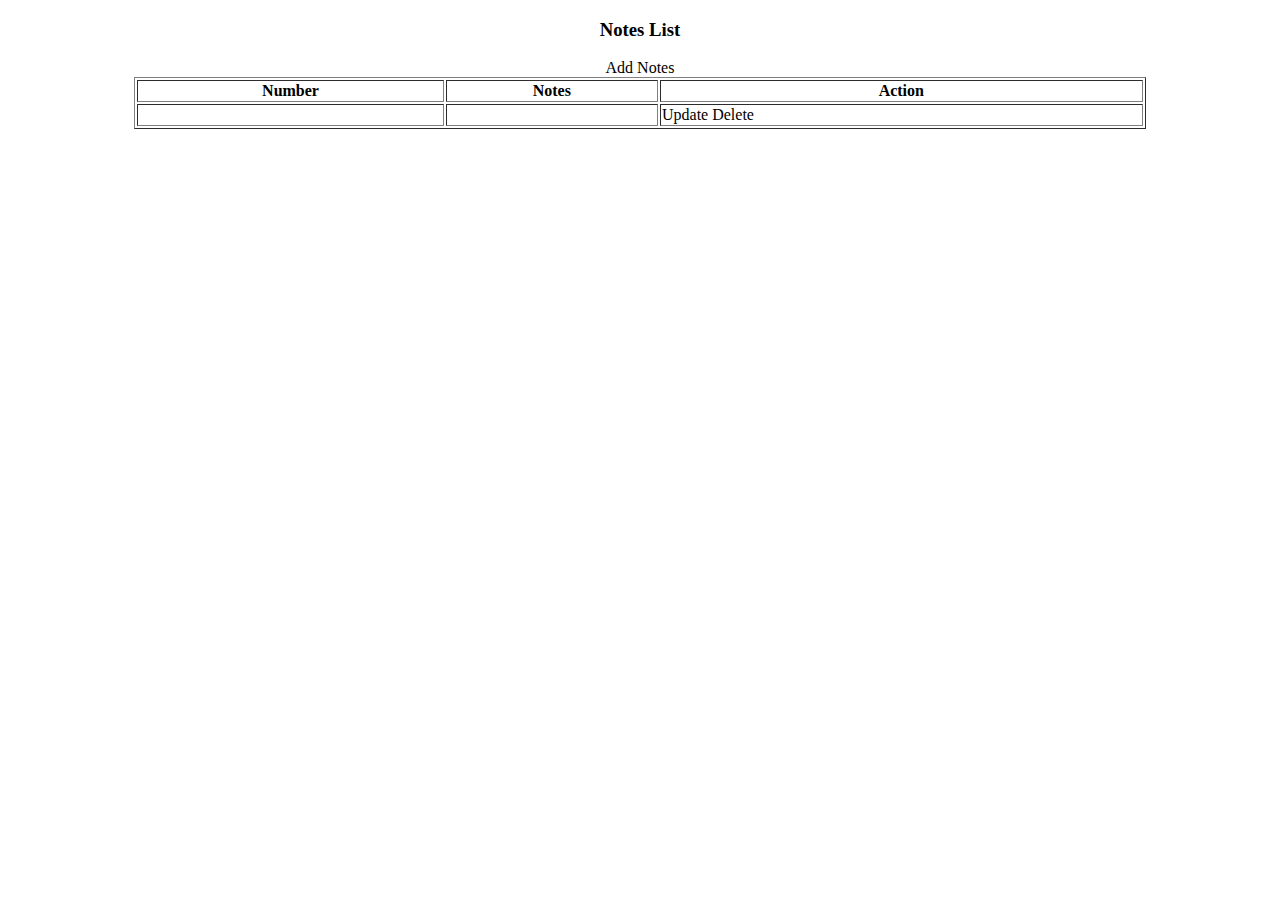
==== src/main/resources/templates/index.html @ 4d13d42c "Commit" ====
<!DOCTYPE html>
<html lang="en" xmlns:th="http://www.thymeleaf.org">
<head>
<meta charset="ISO-8859-1">
<title>Notes</title>
</head>
<body>
<div class="container my-2" align="center">

<h3>Notes List</h3>
<a th:href="@{/addNotes}" class="btn btn-primary btn-sm mb-3" >Add Notes</a>
	<table style="width:80%" border="1"
		class = "table table-striped table-responsive-md">
	<thead>
<tr>
	<th>Number</th>

	<th>Notes</th>
    <th>Action</th>
	
</tr>
</thead>
<tbody>
<tr th:each="note:${allnotes}">
	<td th:text="${note.id}"></td>

	<td th:text="${note.notes}"></td>
			<td> <a th:href="@{/showFormForUpdate/{id}(id=${note.id})}"
				class="btn btn-primary">Update</a>
				<a th:href="@{/deleteNote/{id}(id=${note.id})}"
				class="btn btn-danger">Delete</a>
	
</tr>
</tbody>
</table>
</div>
</body>
</html>
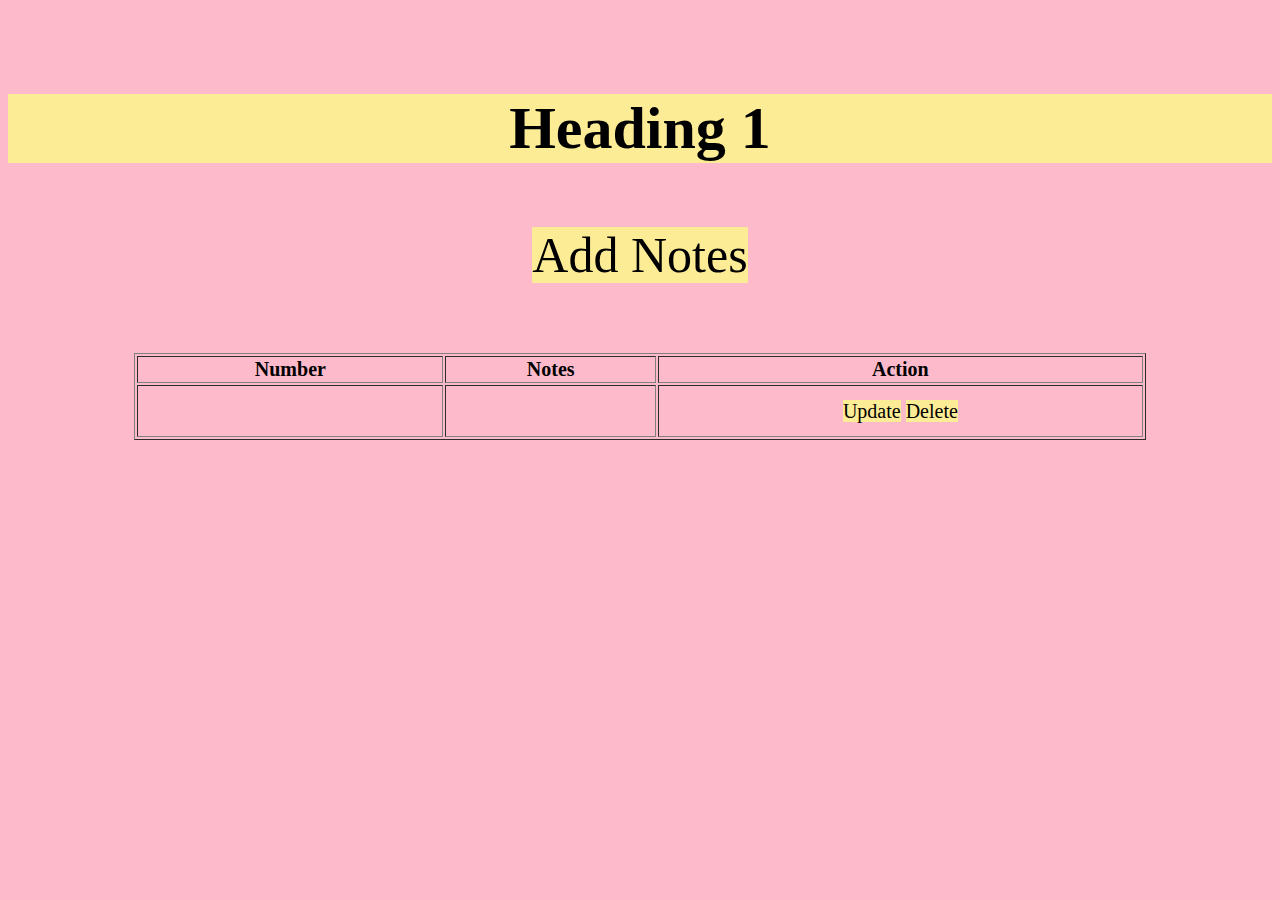
==== commit fbfdcb0d: "CSS styling" ====
--- a/src/main/resources/templates/index.html
+++ b/src/main/resources/templates/index.html
@@ -3,12 +3,21 @@
 <head>
 <meta charset="ISO-8859-1">
 <title>Notes</title>
+<link href="index.css" rel="stylesheet">
 </head>
-<body>
-<div class="container my-2" align="center">
+<body style="background-color:#FCBACB;">
+<div class="container my-2" align="center" >
+<br>
+<br>
 
-<h3>Notes List</h3>
-<a th:href="@{/addNotes}" class="btn btn-primary btn-sm mb-3" >Add Notes</a>
+<h1 style="font-size:60px;background-color:#fdec96;">Heading 1</h1>
+<br>
+<a style="font-size:50px;background-color:#fdec96;" th:href="@{/addNotes}" class="btn btn-primary btn-sm mb-3" >Add Notes</a>
+<br>
+<br>
+<br>
+<br>
+
 	<table style="width:80%" border="1"
 		class = "table table-striped table-responsive-md">
 	<thead>
@@ -21,13 +30,13 @@
 </tr>
 </thead>
 <tbody>
-<tr th:each="note:${allnotes}">
-	<td th:text="${note.id}"></td>
+<tr align="center" th:each="note:${allnotes}">
+	<td align="center" th:text="${note.id}"></td>
 
-	<td th:text="${note.notes}"></td>
-			<td> <a th:href="@{/showFormForUpdate/{id}(id=${note.id})}"
+	<td  th:text="${note.notes}"></td>
+			<td align="center"> <a  style="font-size:20px;background-color:#fdec96;" th:href="@{/showFormForUpdate/{id}(id=${note.id})}"
 				class="btn btn-primary">Update</a>
-				<a th:href="@{/deleteNote/{id}(id=${note.id})}"
+				<a  style="font-size:20px;background-color:#fdec96;" th:href="@{/deleteNote/{id}(id=${note.id})}"
 				class="btn btn-danger">Delete</a>
 	
 </tr>
--- a/src/main/resources/templates/index.css
+++ b/src/main/resources/templates/index.css
@@ -0,0 +1,13 @@
+@charset "ISO-8859-1";
+.bg-mynav {
+  background-color: #2c3e50;
+}
+
+body {
+  font-size: 1.25rem;
+  background-color: #f6f8fa;
+}
+
+td {
+  line-height: 3rem;
+}